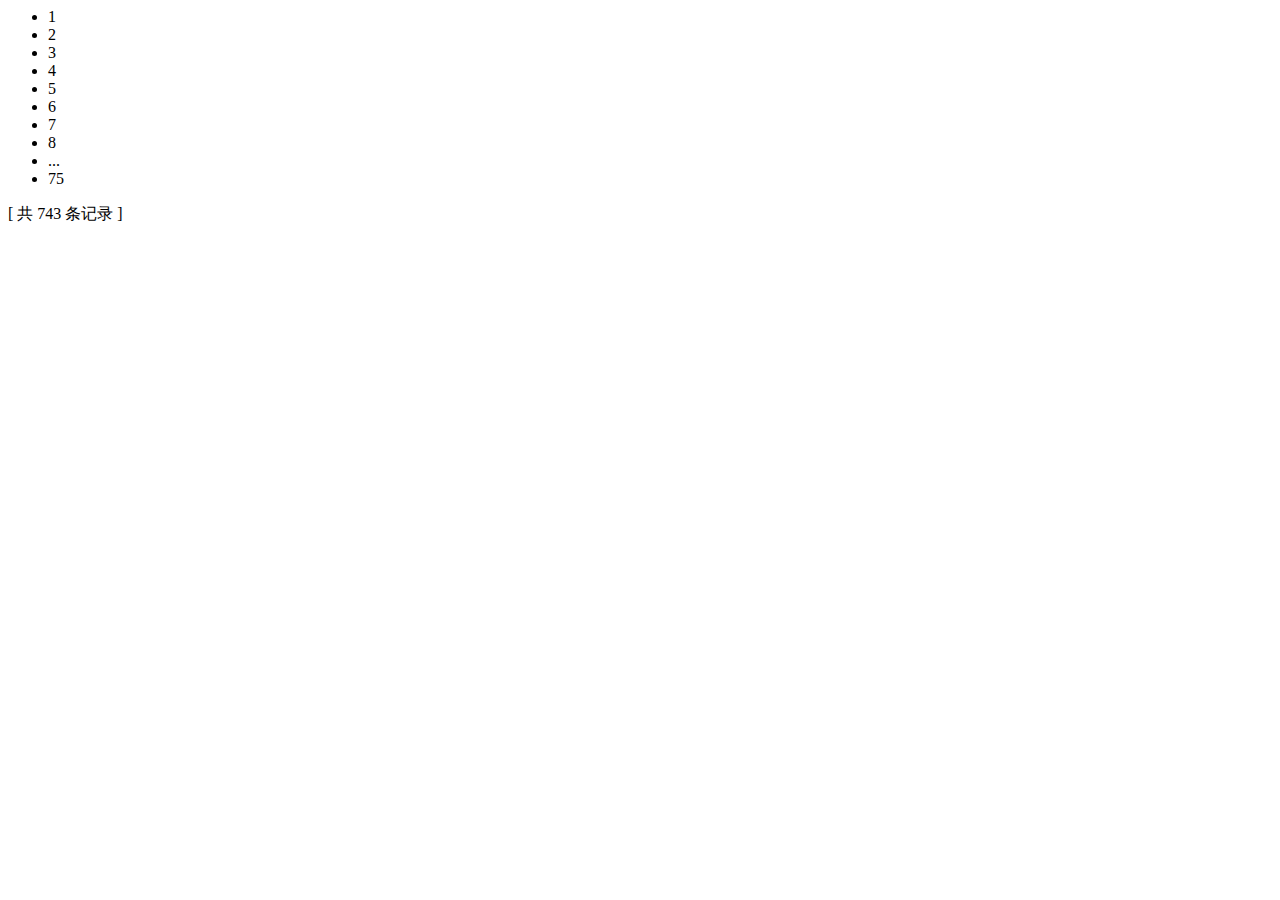
==== page/demo.html @ 6ae2f48b "微信公众号转让" ====
<html>
<head></head>
<body>
<div id="pagination">
    <ul>
        <li class="n">1</li>
        <li class="d">2</li>
        <li class="d">3</li>
        <li class="d">4</li>
        <li class="d">5</li>
        <li class="d">6</li>
        <li class="d">7</li>
        <li class="d">8</li>
        <li class="m">...</li>
        <li class="d">75</li>
    </ul>
    <div>
        [ 共 743 条记录 ]
    </div>
</div>
</body>
</html>
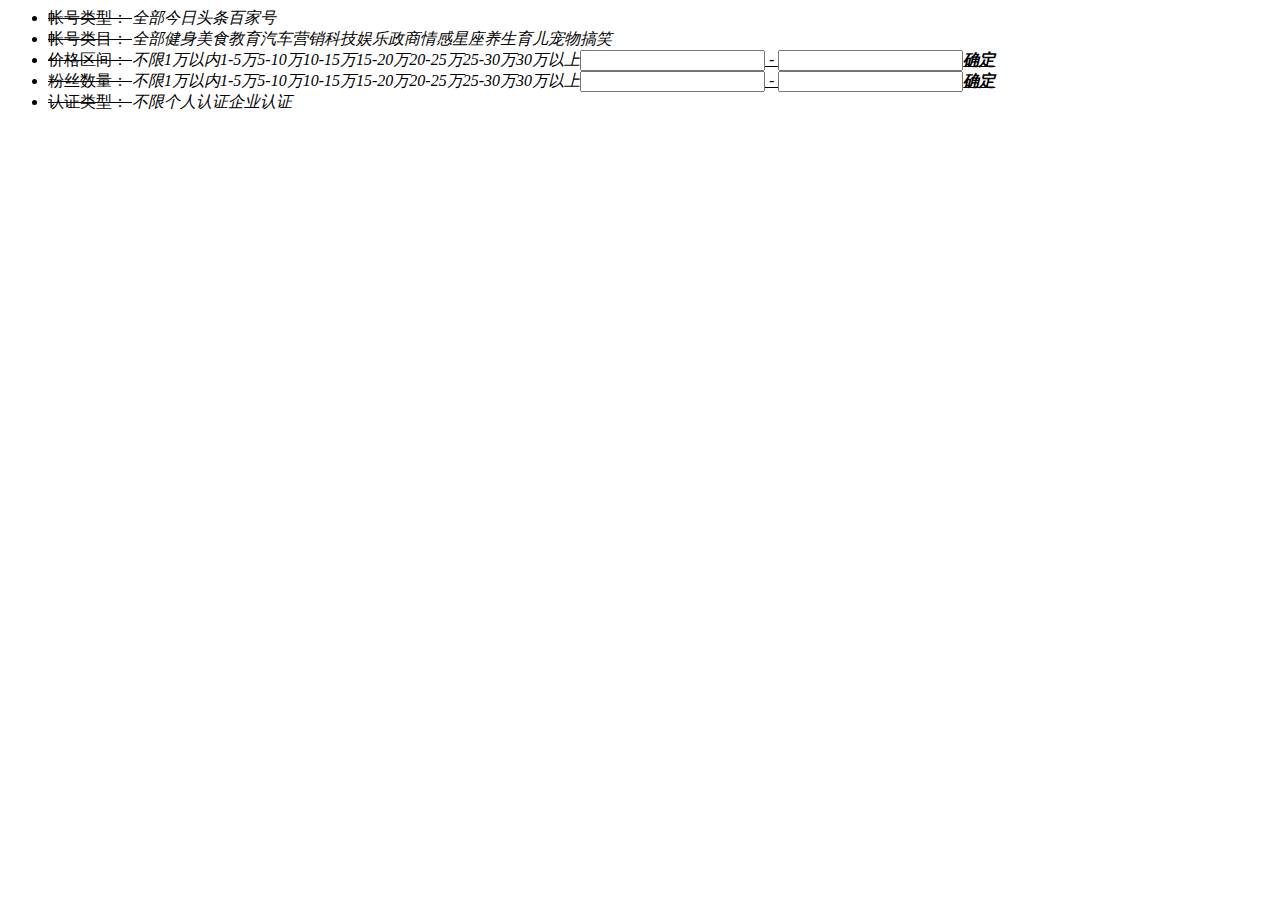
==== commit 77ce486d: "其他帐号转让" ====
--- a/page/demo.html
+++ b/page/demo.html
@@ -1,22 +1,30 @@
 <html>
 <head></head>
 <body>
-<div id="pagination">
+<div id="select_box">
+    <div></div>
     <ul>
-        <li class="n">1</li>
-        <li class="d">2</li>
-        <li class="d">3</li>
-        <li class="d">4</li>
-        <li class="d">5</li>
-        <li class="d">6</li>
-        <li class="d">7</li>
-        <li class="d">8</li>
-        <li class="m">...</li>
-        <li class="d">75</li>
+        <li>
+            <s>
+                帐号类型：
+            </s><em><a class="link u">全部</a><a class="link">今日头条</a><a class="link">百家号</a></em></li>
+        <li>
+            <s>
+                帐号类目：
+            </s><em><a id="la_" class="link u">全部</a><a id="la_78" class="link">健身</a><a id="la_62" class="link">美食</a><a id="la_44" class="link">教育</a><a id="la_51" class="link">汽车</a><a id="la_59" class="link">营销</a><a id="la_6" class="link">科技</a><a id="la_5" class="link">娱乐</a><a id="la_53" class="link">政商</a><a id="la_13" class="link">情感</a><a id="la_50" class="link">星座</a><a id="la_47" class="link">养生</a><a id="la_12" class="link">育儿</a><a id="la_11" class="link">宠物</a><a id="la_4" class="link">搞笑</a></em></li>
+        <li>
+            <s>
+                价格区间：
+            </s><em><a class="link u">不限</a><a class="link">1万以内</a><a class="link">1-5万</a><a class="link">5-10万</a><a class="link">10-15万</a><a class="link">15-20万</a><a class="link">20-25万</a><a class="link">25-30万</a><a class="link">30万以上</a><u><input type="text" value="" maxlength="8" /> - <input type="text" value="" maxlength="8" /><b>确定</b></u></em></li>
+        <li>
+            <s>
+                粉丝数量：
+            </s><em><a class="link u">不限</a><a class="link">1万以内</a><a class="link">1-5万</a><a class="link">5-10万</a><a class="link">10-15万</a><a class="link">15-20万</a><a class="link">20-25万</a><a class="link">25-30万</a><a class="link">30万以上</a><u><input type="text" value="" maxlength="8" /> - <input type="text" value="" maxlength="8" /><b>确定</b></u></em></li>
+        <li>
+            <s>
+                认证类型：
+            </s><em><a class="link u">不限</a><a class="link">个人认证</a><a class="link">企业认证</a></em></li>
     </ul>
-    <div>
-        [ 共 743 条记录 ]
-    </div>
 </div>
 </body>
 </html>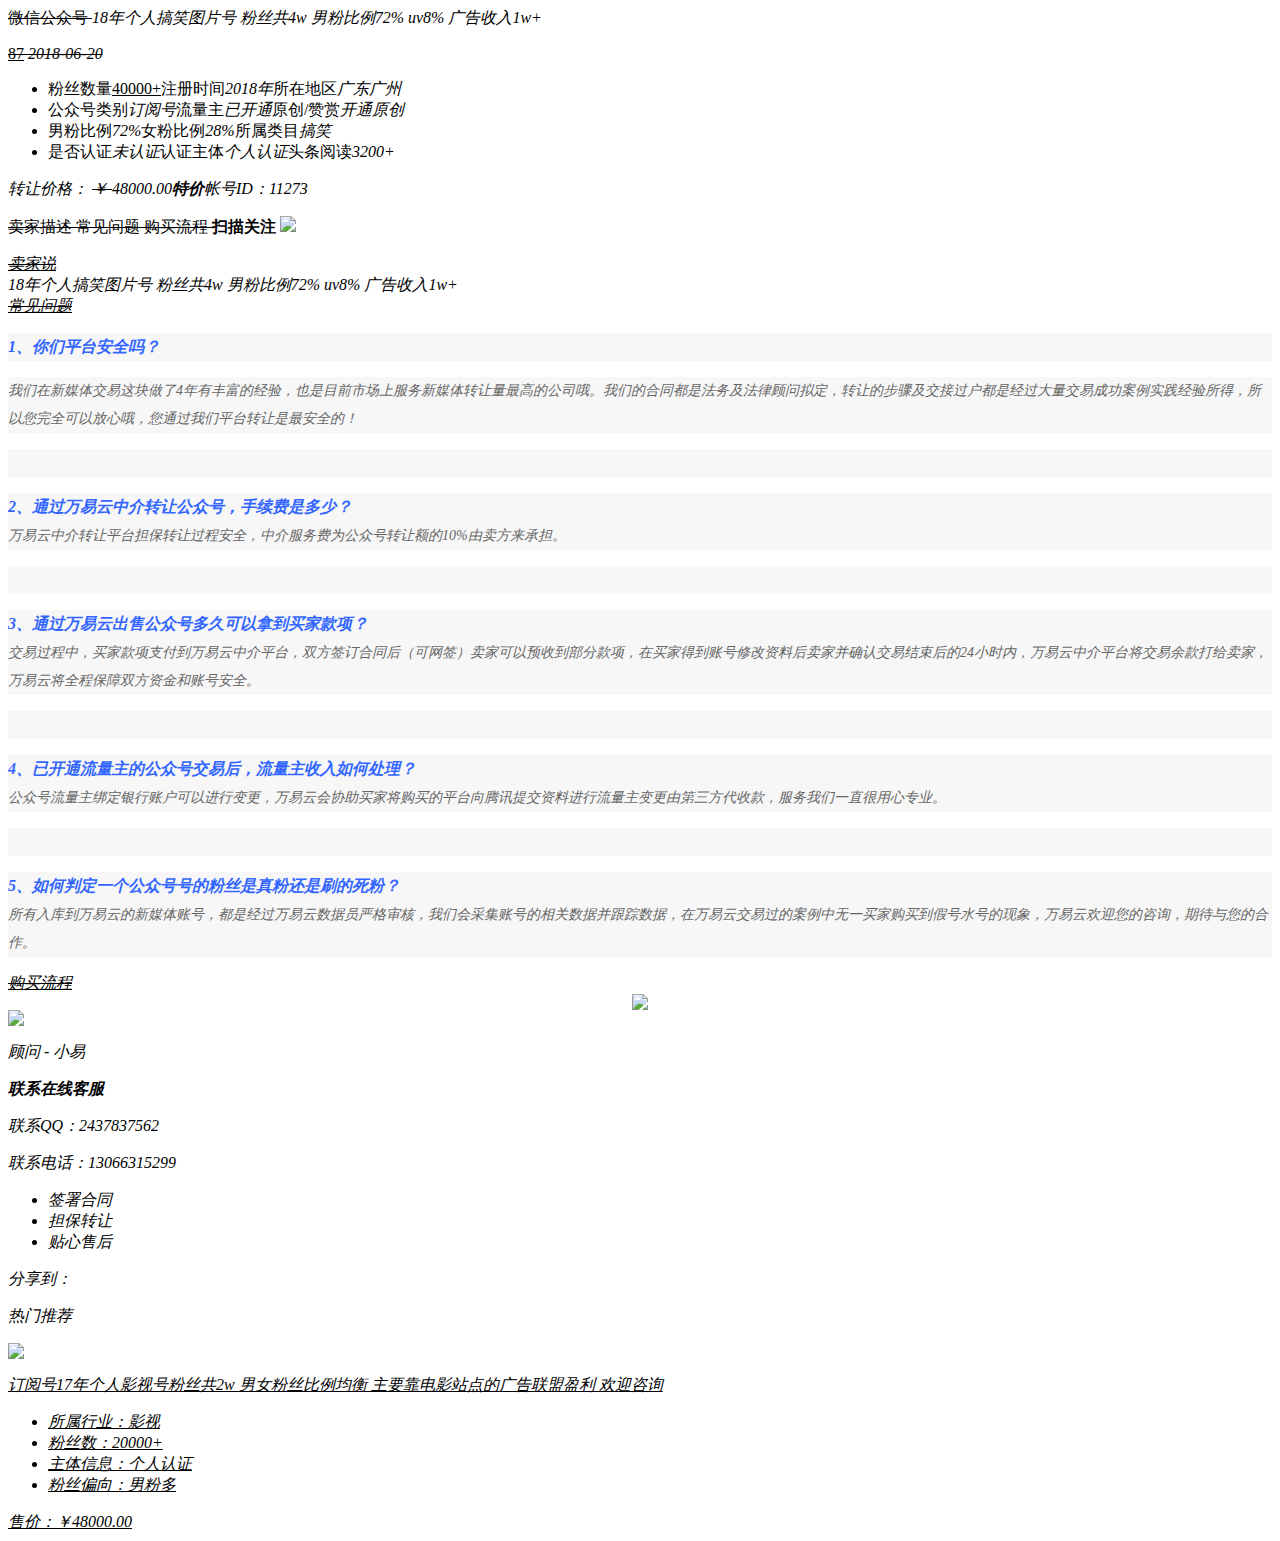
==== commit 1ccb674f: "内页" ====
--- a/page/demo.html
+++ b/page/demo.html
@@ -1,30 +1,105 @@
 <html>
 <head></head>
 <body>
-<div id="select_box">
-    <div></div>
-    <ul>
-        <li>
+<div id="detail">
+    <div>
+        <p>
+            <s class="t0">
+                微信公众号
+            </s><em>18年个人搞笑图片号 粉丝共4w 男粉比例72% uv8% 广告收入1w+</em></p>
+        <s>
+            <u>87</u>
+            <i>2018-06-20</i>
+        </s>
+        <ul>
+            <li><a>粉丝数量</a><u>40000+</u><a>注册时间</a><i>2018年</i><a>所在地区</a><i>广东广州</i></li>
+            <li><a>公众号类别</a><i>订阅号</i><a>流量主</a><i>已开通</i><a>原创/赞赏</a><i>开通原创</i></li>
+            <li><a>男粉比例</a><i>72%</i><a>女粉比例</a><i>28%</i><a>所属类目</a><i>搞笑</i></li>
+            <li><a>是否认证</a><i>未认证</i><a>认证主体</a><i>个人认证</i><a>头条阅读</a><i>3200+</i></li>
+        </ul>
+        <i><a>转让价格：</a>
             <s>
-                帐号类型：
-            </s><em><a class="link u">全部</a><a class="link">今日头条</a><a class="link">百家号</a></em></li>
-        <li>
-            <s>
-                帐号类目：
-            </s><em><a id="la_" class="link u">全部</a><a id="la_78" class="link">健身</a><a id="la_62" class="link">美食</a><a id="la_44" class="link">教育</a><a id="la_51" class="link">汽车</a><a id="la_59" class="link">营销</a><a id="la_6" class="link">科技</a><a id="la_5" class="link">娱乐</a><a id="la_53" class="link">政商</a><a id="la_13" class="link">情感</a><a id="la_50" class="link">星座</a><a id="la_47" class="link">养生</a><a id="la_12" class="link">育儿</a><a id="la_11" class="link">宠物</a><a id="la_4" class="link">搞笑</a></em></li>
-        <li>
-            <s>
-                价格区间：
-            </s><em><a class="link u">不限</a><a class="link">1万以内</a><a class="link">1-5万</a><a class="link">5-10万</a><a class="link">10-15万</a><a class="link">15-20万</a><a class="link">20-25万</a><a class="link">25-30万</a><a class="link">30万以上</a><u><input type="text" value="" maxlength="8" /> - <input type="text" value="" maxlength="8" /><b>确定</b></u></em></li>
-        <li>
-            <s>
-                粉丝数量：
-            </s><em><a class="link u">不限</a><a class="link">1万以内</a><a class="link">1-5万</a><a class="link">5-10万</a><a class="link">10-15万</a><a class="link">15-20万</a><a class="link">20-25万</a><a class="link">25-30万</a><a class="link">30万以上</a><u><input type="text" value="" maxlength="8" /> - <input type="text" value="" maxlength="8" /><b>确定</b></u></em></li>
-        <li>
-            <s>
-                认证类型：
-            </s><em><a class="link u">不限</a><a class="link">个人认证</a><a class="link">企业认证</a></em></li>
-    </ul>
+                ￥
+            </s><i>48000.00</i><b>特价</b><em>帐号ID：11273</em></i>
+        <div>
+            <p>
+                <s class="u">
+                    卖家描述
+                </s>
+                <s>
+                    常见问题
+                </s>
+                <s>
+                    购买流程
+                </s><b>扫描关注
+                <s>
+                    <img src="/images/j3bujb55.jpg" />
+                </s></b></p>
+            <em class="u"><u>
+                <s>
+                    卖家说
+                </s></u>
+                <div>
+                    18年个人搞笑图片号 粉丝共4w 男粉比例72% uv8% 广告收入1w+
+                </div></em>
+            <em><u>
+                <s>
+                    常见问题
+                </s></u>
+                <div>
+                    <p style="line-height: 1.75em; background-color: rgb(247, 247, 247); font-size: 16px; font-family: 微软雅黑;"><strong><span style="font-family: 微软雅黑, &quot;Microsoft YaHei&quot;; color: rgb(51, 102, 255);">1、你们平台安全吗？</span></strong></p>
+                    <p style="color: rgb(102, 102, 102); font-family: 微软雅黑; font-size: 16px; background-color: rgb(247, 247, 247); line-height: 1.75em;"><span style="font-family: 微软雅黑, &quot;Microsoft YaHei&quot;; font-size: 14px;">我们在新媒体交易这块做了4年有丰富的经验，也是目前市场上服务新媒体转让量最高的公司哦。我们的合同都是法务及法律顾问拟定，</span><span style="font-family: 微软雅黑, &quot;Microsoft YaHei&quot;; font-size: 14px;">转让</span><span style="font-family: 微软雅黑, &quot;Microsoft YaHei&quot;; font-size: 14px;">的步骤及交接过户都是经过</span><span style="font-family: 微软雅黑, &quot;Microsoft YaHei&quot;; font-size: 14px;">大量交易</span><span style="font-family: 微软雅黑, &quot;Microsoft YaHei&quot;; font-size: 14px;">成功案例</span><span style="font-family: 微软雅黑, &quot;Microsoft YaHei&quot;; font-size: 14px;">实践经验所得，所以您完全可以放心哦，</span><span style="font-family: 微软雅黑, &quot;Microsoft YaHei&quot;; font-size: 14px;">您通过我们平台</span><span style="font-family: 微软雅黑, &quot;Microsoft YaHei&quot;; font-size: 14px;">转让</span><span style="font-family: 微软雅黑, &quot;Microsoft YaHei&quot;; font-size: 14px;">是最安全的！</span></p>
+                    <p style="color: rgb(102, 102, 102); font-family: 微软雅黑; font-size: 16px; background-color: rgb(247, 247, 247); line-height: 1.75em;"><span style="font-family: 微软雅黑, &quot;Microsoft YaHei&quot;; font-size: 14px;"></span>&nbsp;</p>
+                    <p style="font-family: 微软雅黑; font-size: 16px; background-color: rgb(247, 247, 247); line-height: 1.75em;"><strong><span style="font-family: 微软雅黑, &quot;Microsoft YaHei&quot;; color: rgb(51, 102, 255);">2、通过万易云中介转让公众号，手续费是多少？</span></strong><span style="color: rgb(102, 102, 102); font-family: 微软雅黑, &quot;Microsoft YaHei&quot;; font-size: 14px;"><br />万易云中介</span><span style="color: rgb(102, 102, 102); font-family: 微软雅黑, &quot;Microsoft YaHei&quot;; font-size: 14px;">转让</span><span style="color: rgb(102, 102, 102); font-family: 微软雅黑, &quot;Microsoft YaHei&quot;; font-size: 14px;">平台担保</span><span style="color: rgb(102, 102, 102); font-family: 微软雅黑, &quot;Microsoft YaHei&quot;; font-size: 14px;">转让</span><span style="color: rgb(102, 102, 102); font-family: 微软雅黑, &quot;Microsoft YaHei&quot;; font-size: 14px;">过程安全，中介服务费为公众号</span><span style="color: rgb(102, 102, 102); font-family: 微软雅黑, &quot;Microsoft YaHei&quot;; font-size: 14px;">转让</span><span style="color: rgb(102, 102, 102); font-family: 微软雅黑, &quot;Microsoft YaHei&quot;; font-size: 14px;">额的10%由卖方来承担。</span></p>
+                    <p style="color: rgb(102, 102, 102); font-family: 微软雅黑; font-size: 16px; background-color: rgb(247, 247, 247); line-height: 1.75em;"><span style="font-family: 微软雅黑, &quot;Microsoft YaHei&quot;; font-size: 14px;"></span>&nbsp;</p>
+                    <p style="font-family: 微软雅黑; font-size: 16px; background-color: rgb(247, 247, 247); line-height: 1.75em;"><strong><span style="font-family: 微软雅黑, &quot;Microsoft YaHei&quot;; color: rgb(51, 102, 255);">3、通过万易云出售公众号多久可以拿到买家款项？</span></strong><span style="color: rgb(102, 102, 102); font-family: 微软雅黑, &quot;Microsoft YaHei&quot;; font-size: 14px;"><br />交易过程中，买家款项支付到万易云中介平台，双方签订合同后（可网签）卖家可以预收到部分款项，在买家得到账号修改资料后卖家并确认交易结束后的24小时内，万易云中介平台将交易余款打给卖家，万易云将全程保障双方资金和账号安全。</span></p>
+                    <p style="color: rgb(102, 102, 102); font-family: 微软雅黑; font-size: 16px; background-color: rgb(247, 247, 247); line-height: 1.75em;"><span style="font-family: 微软雅黑, &quot;Microsoft YaHei&quot;; font-size: 14px;"></span>&nbsp;</p>
+                    <p style="font-family: 微软雅黑; font-size: 16px; background-color: rgb(247, 247, 247); line-height: 1.75em;"><strong><span style="font-family: 微软雅黑, &quot;Microsoft YaHei&quot;; color: rgb(51, 102, 255);">4、已开通流量主的公众号交易后，流量主收入如何处理？</span></strong><strong style="color: rgb(255, 0, 0);"><span style="font-family: 微软雅黑, &quot;Microsoft YaHei&quot;;"></span></strong><span style="color: rgb(102, 102, 102); font-family: 微软雅黑, &quot;Microsoft YaHei&quot;; font-size: 14px;"><br />公众号流量主绑定银行账户可以进行变更，万易云会协助买家将购买的平台向腾讯提交资料进行流量主变更由第三方代收款，服务我们一直很用心专业。</span></p>
+                    <p style="color: rgb(102, 102, 102); font-family: 微软雅黑; font-size: 16px; background-color: rgb(247, 247, 247); line-height: 1.75em;"><span style="font-family: 微软雅黑, &quot;Microsoft YaHei&quot;; font-size: 14px;"></span>&nbsp;</p>
+                    <p style="font-family: 微软雅黑; font-size: 16px; background-color: rgb(247, 247, 247); line-height: 1.75em;"><strong><span style="font-family: 微软雅黑, &quot;Microsoft YaHei&quot;; color: rgb(51, 102, 255);">5、如何判定一个公众号号的粉丝是真粉还是刷的死粉</span><span style="font-family: 微软雅黑, &quot;Microsoft YaHei&quot;; color: rgb(51, 102, 255);">？</span></strong><span style="color: rgb(102, 102, 102); font-family: 微软雅黑, &quot;Microsoft YaHei&quot;; font-size: 14px;"><br />所有入库到万易云的新媒体账号，都是经过万易云数据员严格审核，我们会采集账号的相关数据并跟踪数据，在万易云交易过的案例中无一买家购买到假号水号的现象，万易云欢迎您的咨询，期待与您的合作。</span></p>
+                </div></em>
+            <em><u>
+                <s>
+                    购买流程
+                </s></u>
+                <div>
+                    <div style="text-align: center;">
+                        <img src="/images/j3m4m1e6.jpg" />
+                    </div>
+                </div></em>
+        </div>
+    </div>
+    <em>
+        <div>
+            <s class="">
+                <img class="" data-original="/images/j3km2zf5.jpg" src="/images/j3km2zf5.jpg" style="display: inline;" />
+            </s>
+            <p>顾问 - 小易</p>
+            <b>联系在线客服</b>
+            <div>
+                <p>联系QQ：2437837562</p>
+                <p>联系电话：13066315299</p>
+            </div>
+            <ul>
+                <li>签署合同</li>
+                <li>担保转让</li>
+                <li>贴心售后</li>
+            </ul>
+            <em><p>分享到：</p>
+                <s></s>
+                <s></s>
+                <s></s>
+                <s></s></em>
+        </div><p>热门推荐</p><u><em id="hot_11272" class="link">
+        <s class="">
+            <img class="" data-original="/images/j3l06ixh.png" src="/images/j3l06ixh.png" style="display: inline;" />
+        </s><p><span>订阅号</span>17年个人影视号粉丝共2w 男女粉丝比例均衡 主要靠电影站点的广告联盟盈利 欢迎咨询</p>
+        <ul>
+            <li>所属行业：影视</li>
+            <li>粉丝数：<a>20000+</a></li>
+            <li>主体信息：个人认证</li>
+            <li>粉丝偏向：男粉多</li>
+        </ul><i><span>售价：</span><a>￥48000.00</a></i></em></u></em>
 </div>
 </body>
 </html>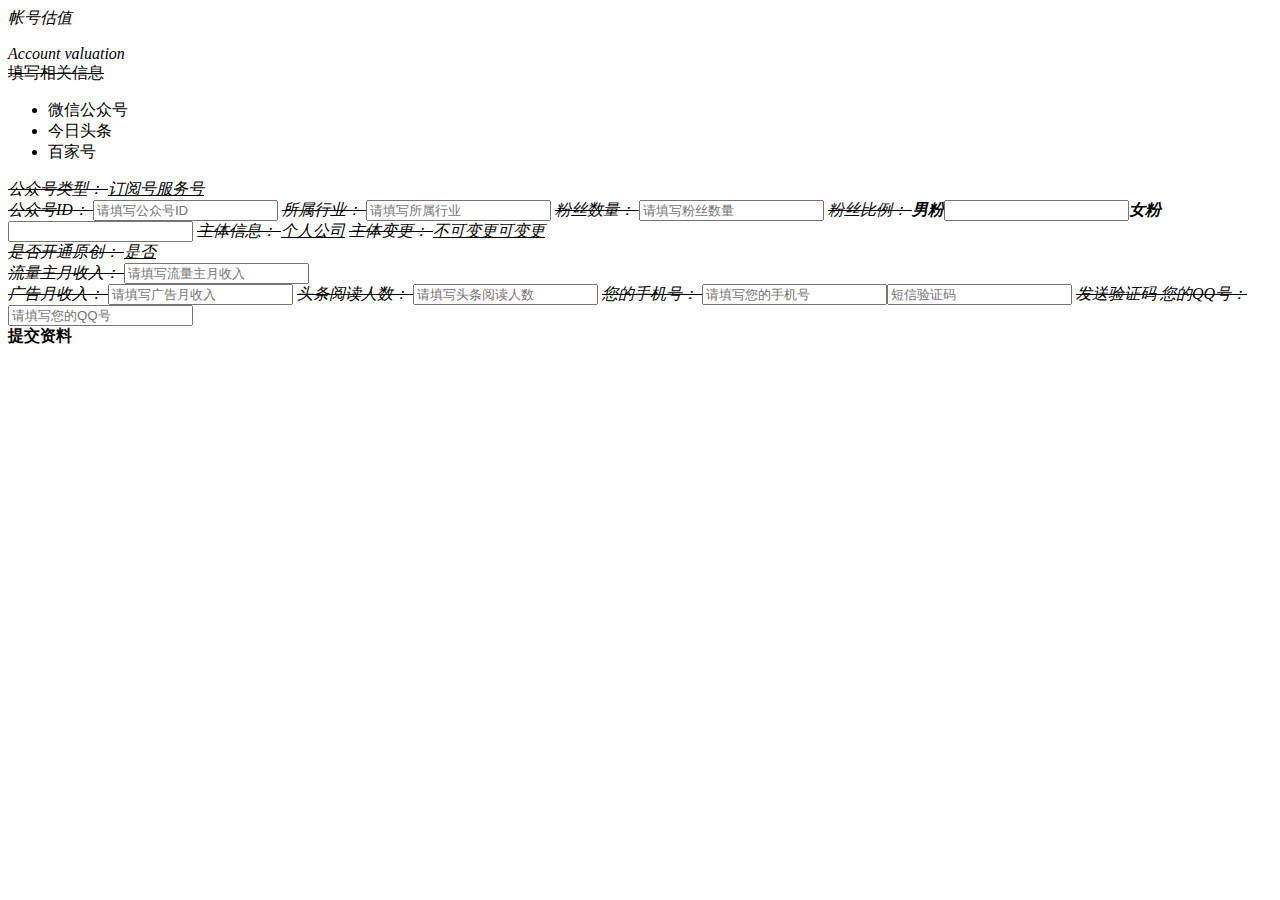
==== commit 5f3bfd9e: "帐号估值" ====
--- a/page/demo.html
+++ b/page/demo.html
@@ -1,105 +1,82 @@
 <html>
 <head></head>
 <body>
-<div id="detail">
+<div id="valuation">
     <div>
-        <p>
-            <s class="t0">
-                微信公众号
-            </s><em>18年个人搞笑图片号 粉丝共4w 男粉比例72% uv8% 广告收入1w+</em></p>
-        <s>
-            <u>87</u>
-            <i>2018-06-20</i>
-        </s>
-        <ul>
-            <li><a>粉丝数量</a><u>40000+</u><a>注册时间</a><i>2018年</i><a>所在地区</a><i>广东广州</i></li>
-            <li><a>公众号类别</a><i>订阅号</i><a>流量主</a><i>已开通</i><a>原创/赞赏</a><i>开通原创</i></li>
-            <li><a>男粉比例</a><i>72%</i><a>女粉比例</a><i>28%</i><a>所属类目</a><i>搞笑</i></li>
-            <li><a>是否认证</a><i>未认证</i><a>认证主体</a><i>个人认证</i><a>头条阅读</a><i>3200+</i></li>
-        </ul>
-        <i><a>转让价格：</a>
-            <s>
-                ￥
-            </s><i>48000.00</i><b>特价</b><em>帐号ID：11273</em></i>
         <div>
-            <p>
-                <s class="u">
-                    卖家描述
+            <em>
+                <s></s><p>帐号估值</p><i>Account valuation</i></em>
+            <div>
+                <s>
+                    填写相关信息
                 </s>
-                <s>
-                    常见问题
-                </s>
-                <s>
-                    购买流程
-                </s><b>扫描关注
-                <s>
-                    <img src="/images/j3bujb55.jpg" />
-                </s></b></p>
-            <em class="u"><u>
-                <s>
-                    卖家说
-                </s></u>
+                <ul>
+                    <li class="u">微信公众号</li>
+                    <li style="display:none">微博</li>
+                    <li class="">今日头条</li>
+                    <li class="">百家号</li>
+                </ul>
                 <div>
-                    18年个人搞笑图片号 粉丝共4w 男粉比例72% uv8% 广告收入1w+
-                </div></em>
-            <em><u>
-                <s>
-                    常见问题
-                </s></u>
-                <div>
-                    <p style="line-height: 1.75em; background-color: rgb(247, 247, 247); font-size: 16px; font-family: 微软雅黑;"><strong><span style="font-family: 微软雅黑, &quot;Microsoft YaHei&quot;; color: rgb(51, 102, 255);">1、你们平台安全吗？</span></strong></p>
-                    <p style="color: rgb(102, 102, 102); font-family: 微软雅黑; font-size: 16px; background-color: rgb(247, 247, 247); line-height: 1.75em;"><span style="font-family: 微软雅黑, &quot;Microsoft YaHei&quot;; font-size: 14px;">我们在新媒体交易这块做了4年有丰富的经验，也是目前市场上服务新媒体转让量最高的公司哦。我们的合同都是法务及法律顾问拟定，</span><span style="font-family: 微软雅黑, &quot;Microsoft YaHei&quot;; font-size: 14px;">转让</span><span style="font-family: 微软雅黑, &quot;Microsoft YaHei&quot;; font-size: 14px;">的步骤及交接过户都是经过</span><span style="font-family: 微软雅黑, &quot;Microsoft YaHei&quot;; font-size: 14px;">大量交易</span><span style="font-family: 微软雅黑, &quot;Microsoft YaHei&quot;; font-size: 14px;">成功案例</span><span style="font-family: 微软雅黑, &quot;Microsoft YaHei&quot;; font-size: 14px;">实践经验所得，所以您完全可以放心哦，</span><span style="font-family: 微软雅黑, &quot;Microsoft YaHei&quot;; font-size: 14px;">您通过我们平台</span><span style="font-family: 微软雅黑, &quot;Microsoft YaHei&quot;; font-size: 14px;">转让</span><span style="font-family: 微软雅黑, &quot;Microsoft YaHei&quot;; font-size: 14px;">是最安全的！</span></p>
-                    <p style="color: rgb(102, 102, 102); font-family: 微软雅黑; font-size: 16px; background-color: rgb(247, 247, 247); line-height: 1.75em;"><span style="font-family: 微软雅黑, &quot;Microsoft YaHei&quot;; font-size: 14px;"></span>&nbsp;</p>
-                    <p style="font-family: 微软雅黑; font-size: 16px; background-color: rgb(247, 247, 247); line-height: 1.75em;"><strong><span style="font-family: 微软雅黑, &quot;Microsoft YaHei&quot;; color: rgb(51, 102, 255);">2、通过万易云中介转让公众号，手续费是多少？</span></strong><span style="color: rgb(102, 102, 102); font-family: 微软雅黑, &quot;Microsoft YaHei&quot;; font-size: 14px;"><br />万易云中介</span><span style="color: rgb(102, 102, 102); font-family: 微软雅黑, &quot;Microsoft YaHei&quot;; font-size: 14px;">转让</span><span style="color: rgb(102, 102, 102); font-family: 微软雅黑, &quot;Microsoft YaHei&quot;; font-size: 14px;">平台担保</span><span style="color: rgb(102, 102, 102); font-family: 微软雅黑, &quot;Microsoft YaHei&quot;; font-size: 14px;">转让</span><span style="color: rgb(102, 102, 102); font-family: 微软雅黑, &quot;Microsoft YaHei&quot;; font-size: 14px;">过程安全，中介服务费为公众号</span><span style="color: rgb(102, 102, 102); font-family: 微软雅黑, &quot;Microsoft YaHei&quot;; font-size: 14px;">转让</span><span style="color: rgb(102, 102, 102); font-family: 微软雅黑, &quot;Microsoft YaHei&quot;; font-size: 14px;">额的10%由卖方来承担。</span></p>
-                    <p style="color: rgb(102, 102, 102); font-family: 微软雅黑; font-size: 16px; background-color: rgb(247, 247, 247); line-height: 1.75em;"><span style="font-family: 微软雅黑, &quot;Microsoft YaHei&quot;; font-size: 14px;"></span>&nbsp;</p>
-                    <p style="font-family: 微软雅黑; font-size: 16px; background-color: rgb(247, 247, 247); line-height: 1.75em;"><strong><span style="font-family: 微软雅黑, &quot;Microsoft YaHei&quot;; color: rgb(51, 102, 255);">3、通过万易云出售公众号多久可以拿到买家款项？</span></strong><span style="color: rgb(102, 102, 102); font-family: 微软雅黑, &quot;Microsoft YaHei&quot;; font-size: 14px;"><br />交易过程中，买家款项支付到万易云中介平台，双方签订合同后（可网签）卖家可以预收到部分款项，在买家得到账号修改资料后卖家并确认交易结束后的24小时内，万易云中介平台将交易余款打给卖家，万易云将全程保障双方资金和账号安全。</span></p>
-                    <p style="color: rgb(102, 102, 102); font-family: 微软雅黑; font-size: 16px; background-color: rgb(247, 247, 247); line-height: 1.75em;"><span style="font-family: 微软雅黑, &quot;Microsoft YaHei&quot;; font-size: 14px;"></span>&nbsp;</p>
-                    <p style="font-family: 微软雅黑; font-size: 16px; background-color: rgb(247, 247, 247); line-height: 1.75em;"><strong><span style="font-family: 微软雅黑, &quot;Microsoft YaHei&quot;; color: rgb(51, 102, 255);">4、已开通流量主的公众号交易后，流量主收入如何处理？</span></strong><strong style="color: rgb(255, 0, 0);"><span style="font-family: 微软雅黑, &quot;Microsoft YaHei&quot;;"></span></strong><span style="color: rgb(102, 102, 102); font-family: 微软雅黑, &quot;Microsoft YaHei&quot;; font-size: 14px;"><br />公众号流量主绑定银行账户可以进行变更，万易云会协助买家将购买的平台向腾讯提交资料进行流量主变更由第三方代收款，服务我们一直很用心专业。</span></p>
-                    <p style="color: rgb(102, 102, 102); font-family: 微软雅黑; font-size: 16px; background-color: rgb(247, 247, 247); line-height: 1.75em;"><span style="font-family: 微软雅黑, &quot;Microsoft YaHei&quot;; font-size: 14px;"></span>&nbsp;</p>
-                    <p style="font-family: 微软雅黑; font-size: 16px; background-color: rgb(247, 247, 247); line-height: 1.75em;"><strong><span style="font-family: 微软雅黑, &quot;Microsoft YaHei&quot;; color: rgb(51, 102, 255);">5、如何判定一个公众号号的粉丝是真粉还是刷的死粉</span><span style="font-family: 微软雅黑, &quot;Microsoft YaHei&quot;; color: rgb(51, 102, 255);">？</span></strong><span style="color: rgb(102, 102, 102); font-family: 微软雅黑, &quot;Microsoft YaHei&quot;; font-size: 14px;"><br />所有入库到万易云的新媒体账号，都是经过万易云数据员严格审核，我们会采集账号的相关数据并跟踪数据，在万易云交易过的案例中无一买家购买到假号水号的现象，万易云欢迎您的咨询，期待与您的合作。</span></p>
-                </div></em>
-            <em><u>
-                <s>
-                    购买流程
-                </s></u>
-                <div>
-                    <div style="text-align: center;">
-                        <img src="/images/j3m4m1e6.jpg" />
-                    </div>
-                </div></em>
+                    <em style="display: block;">
+                        <s>
+                            公众号类型：
+                        </s><i><u class="u">订阅号</u><u>服务号</u></i></em>
+                    <em>
+                        <s>
+                            公众号ID：
+                        </s><i><input placeholder="请填写公众号ID" maxlength="30" /></i></em>
+                    <em>
+                        <s>
+                            所属行业：
+                        </s><i><input placeholder="请填写所属行业" maxlength="30" /></i></em>
+                    <em>
+                        <s>
+                            粉丝数量：
+                        </s><i><input placeholder="请填写粉丝数量" maxlength="30" /></i></em>
+                    <em>
+                        <s>
+                            粉丝比例：
+                        </s><i><b>男粉<input maxlength="4" /></b><b>女粉<input maxlength="4" /></b></i></em>
+                    <em>
+                        <s>
+                            主体信息：
+                        </s><i><u class="u">个人</u><u>公司</u></i></em>
+                    <em>
+                        <s>
+                            主体变更：
+                        </s><i><u class="u">不可变更</u><u>可变更</u></i></em>
+                    <em style="display: block;">
+                        <s>
+                            是否开通原创：
+                        </s><i><u class="u">是</u><u>否</u></i></em>
+                    <em style="display: block;">
+                        <s>
+                            流量主月收入：
+                        </s><i><input placeholder="请填写流量主月收入" maxlength="30" /></i></em>
+                    <em>
+                        <s>
+                            广告月收入：
+                        </s><i><input placeholder="请填写广告月收入" maxlength="30" /></i></em>
+                    <em>
+                        <s>
+                            头条阅读人数：
+                        </s><i><input placeholder="请填写头条阅读人数" maxlength="30" /></i></em>
+                    <em>
+                        <s>
+                            您的手机号：
+                        </s><i><input placeholder="请填写您的手机号" class="mb" maxlength="12" /><input placeholder="短信验证码" class="co" maxlength="8" />
+                        <s class="u">
+                            发送验证码
+                        </s></i></em>
+                    <em>
+                        <s>
+                            您的QQ号：
+                        </s><i><input placeholder="请填写您的QQ号" maxlength="30" /></i></em>
+                </div>
+                <b>提交资料</b>
+            </div>
         </div>
     </div>
-    <em>
-        <div>
-            <s class="">
-                <img class="" data-original="/images/j3km2zf5.jpg" src="/images/j3km2zf5.jpg" style="display: inline;" />
-            </s>
-            <p>顾问 - 小易</p>
-            <b>联系在线客服</b>
-            <div>
-                <p>联系QQ：2437837562</p>
-                <p>联系电话：13066315299</p>
-            </div>
-            <ul>
-                <li>签署合同</li>
-                <li>担保转让</li>
-                <li>贴心售后</li>
-            </ul>
-            <em><p>分享到：</p>
-                <s></s>
-                <s></s>
-                <s></s>
-                <s></s></em>
-        </div><p>热门推荐</p><u><em id="hot_11272" class="link">
-        <s class="">
-            <img class="" data-original="/images/j3l06ixh.png" src="/images/j3l06ixh.png" style="display: inline;" />
-        </s><p><span>订阅号</span>17年个人影视号粉丝共2w 男女粉丝比例均衡 主要靠电影站点的广告联盟盈利 欢迎咨询</p>
-        <ul>
-            <li>所属行业：影视</li>
-            <li>粉丝数：<a>20000+</a></li>
-            <li>主体信息：个人认证</li>
-            <li>粉丝偏向：男粉多</li>
-        </ul><i><span>售价：</span><a>￥48000.00</a></i></em></u></em>
 </div>
 </body>
 </html>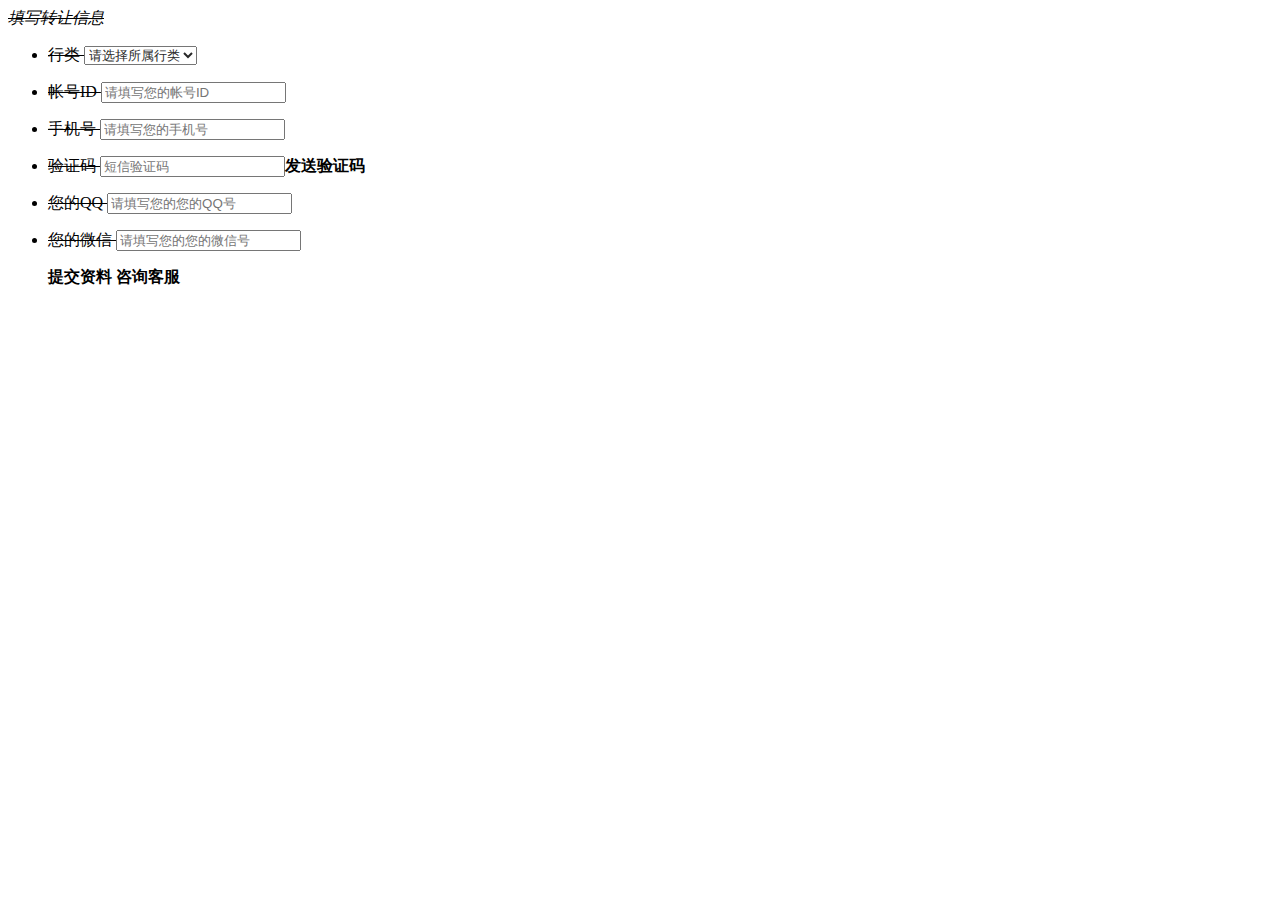
==== commit 6ca421be: "我要转让" ====
--- a/page/demo.html
+++ b/page/demo.html
@@ -1,80 +1,41 @@
 <html>
 <head></head>
 <body>
-<div id="valuation">
+<div id="sell">
     <div>
         <div>
             <em>
-                <s></s><p>帐号估值</p><i>Account valuation</i></em>
-            <div>
                 <s>
-                    填写相关信息
-                </s>
-                <ul>
-                    <li class="u">微信公众号</li>
-                    <li style="display:none">微博</li>
-                    <li class="">今日头条</li>
-                    <li class="">百家号</li>
-                </ul>
-                <div>
-                    <em style="display: block;">
-                        <s>
-                            公众号类型：
-                        </s><i><u class="u">订阅号</u><u>服务号</u></i></em>
-                    <em>
-                        <s>
-                            公众号ID：
-                        </s><i><input placeholder="请填写公众号ID" maxlength="30" /></i></em>
-                    <em>
-                        <s>
-                            所属行业：
-                        </s><i><input placeholder="请填写所属行业" maxlength="30" /></i></em>
-                    <em>
-                        <s>
-                            粉丝数量：
-                        </s><i><input placeholder="请填写粉丝数量" maxlength="30" /></i></em>
-                    <em>
-                        <s>
-                            粉丝比例：
-                        </s><i><b>男粉<input maxlength="4" /></b><b>女粉<input maxlength="4" /></b></i></em>
-                    <em>
-                        <s>
-                            主体信息：
-                        </s><i><u class="u">个人</u><u>公司</u></i></em>
-                    <em>
-                        <s>
-                            主体变更：
-                        </s><i><u class="u">不可变更</u><u>可变更</u></i></em>
-                    <em style="display: block;">
-                        <s>
-                            是否开通原创：
-                        </s><i><u class="u">是</u><u>否</u></i></em>
-                    <em style="display: block;">
-                        <s>
-                            流量主月收入：
-                        </s><i><input placeholder="请填写流量主月收入" maxlength="30" /></i></em>
-                    <em>
-                        <s>
-                            广告月收入：
-                        </s><i><input placeholder="请填写广告月收入" maxlength="30" /></i></em>
-                    <em>
-                        <s>
-                            头条阅读人数：
-                        </s><i><input placeholder="请填写头条阅读人数" maxlength="30" /></i></em>
-                    <em>
-                        <s>
-                            您的手机号：
-                        </s><i><input placeholder="请填写您的手机号" class="mb" maxlength="12" /><input placeholder="短信验证码" class="co" maxlength="8" />
-                        <s class="u">
-                            发送验证码
-                        </s></i></em>
-                    <em>
-                        <s>
-                            您的QQ号：
-                        </s><i><input placeholder="请填写您的QQ号" maxlength="30" /></i></em>
-                </div>
+                    填写转让信息
+                </s></em>
+            <ul>
+                <li><p>
+                    <s>
+                        行类
+                    </s><select style="color: rgb(40, 40, 40);"><option value="0">请选择所属行类</option><option value="1">微信公众号</option><option value="3">今日头条号</option><option value="4">百家号</option></select></p></li>
+                <li><p>
+                    <s>
+                        帐号ID
+                    </s><input placeholder="请填写您的帐号ID" maxlength="20" /></p></li>
+                <li><p>
+                    <s>
+                        手机号
+                    </s><input placeholder="请填写您的手机号" maxlength="12" /></p></li>
+                <li><p>
+                    <s>
+                        验证码
+                    </s><input class="u" placeholder="短信验证码" maxlength="8" /><b class="u">发送验证码</b></p></li>
+                <li><p>
+                    <s>
+                        您的QQ
+                    </s><input placeholder="请填写您的您的QQ号" maxlength="20" /></p></li>
+                <li><p>
+                    <s>
+                        您的微信
+                    </s><input placeholder="请填写您的您的微信号" maxlength="20" /></p></li>
                 <b>提交资料</b>
-            </div>
+                <b>咨询客服</b>
+            </ul>
         </div>
     </div>
 </div>
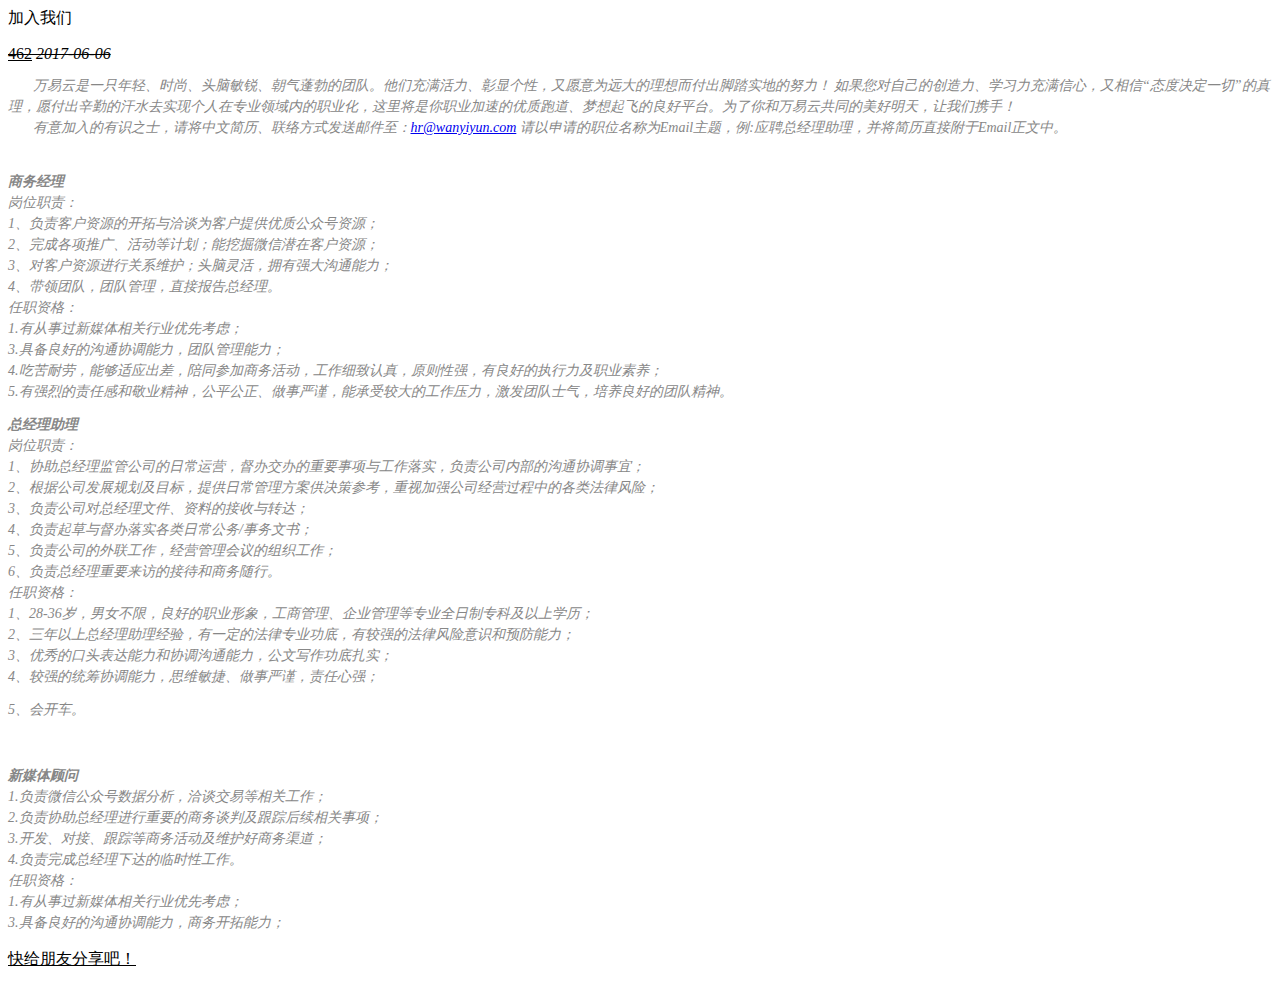
==== commit 20b9c832: "提取客服" ====
--- a/page/demo.html
+++ b/page/demo.html
@@ -1,43 +1,24 @@
 <html>
 <head></head>
 <body>
-<div id="sell">
+<div id="detail">
     <div>
+        <p>加入我们</p>
+        <s>
+            <u>462</u>
+            <i>2017-06-06</i>
+        </s>
+    </div>
+    <em>
         <div>
-            <em>
-                <s>
-                    填写转让信息
-                </s></em>
-            <ul>
-                <li><p>
-                    <s>
-                        行类
-                    </s><select style="color: rgb(40, 40, 40);"><option value="0">请选择所属行类</option><option value="1">微信公众号</option><option value="3">今日头条号</option><option value="4">百家号</option></select></p></li>
-                <li><p>
-                    <s>
-                        帐号ID
-                    </s><input placeholder="请填写您的帐号ID" maxlength="20" /></p></li>
-                <li><p>
-                    <s>
-                        手机号
-                    </s><input placeholder="请填写您的手机号" maxlength="12" /></p></li>
-                <li><p>
-                    <s>
-                        验证码
-                    </s><input class="u" placeholder="短信验证码" maxlength="8" /><b class="u">发送验证码</b></p></li>
-                <li><p>
-                    <s>
-                        您的QQ
-                    </s><input placeholder="请填写您的您的QQ号" maxlength="20" /></p></li>
-                <li><p>
-                    <s>
-                        您的微信
-                    </s><input placeholder="请填写您的您的微信号" maxlength="20" /></p></li>
-                <b>提交资料</b>
-                <b>咨询客服</b>
-            </ul>
-        </div>
-    </div>
+            <p style="color: rgb(135, 135, 135); font-family: 微软雅黑; font-size: 12px; line-height: 1.75em;"><span style="font-family: 微软雅黑, &quot;Microsoft YaHei&quot;; font-size: 14px;">&nbsp; &nbsp; &nbsp; &nbsp;万易云是一只年轻、时尚、头脑敏锐、朝气蓬勃的团队。他们充满活力、彰显个性，又愿意为远大的理想而付出脚踏实地的努力！ 如果您对自己的创造力、学习力充满信心，又相信“态度决定一切”的真理，愿付出辛勤的汗水去实现个人在专业领域内的职业化，这里将是你职业加速的优质跑道、梦想起飞的良好平台。为了你和万易云共同的美好明天，让我们携手！<br />&nbsp;&nbsp;&nbsp;&nbsp;&nbsp;&nbsp; 有意加入的有识之士，请将中文简历、联络方式发送邮件至：</span><a href="mailto:hr@wanyiyun.com" style="text-decoration-line: underline; font-family: 微软雅黑, &quot;Microsoft YaHei&quot;; font-size: 14px;">hr@wanyiyun.com</a><span style="font-family: 微软雅黑, &quot;Microsoft YaHei&quot;; font-size: 14px;">&nbsp;请以申请的职位名称为Email主题，例:应聘总经理助理，并将简历直接附于Email正文中。</span></p>
+            <p style="color: rgb(135, 135, 135); font-family: 微软雅黑; font-size: 12px; line-height: 1.75em;"><span style="font-family: 微软雅黑, &quot;Microsoft YaHei&quot;; font-size: 14px;"><br /><strong>商务经理</strong><br />岗位职责：<br />1、负责客户资源的开拓与洽谈为客户提供优质公众号资源；<br />2、完成各项推广、活动等计划；能挖掘微信潜在客户资源；<br />3、对客户资源进行关系维护；头脑灵活，拥有强大沟通能力；<br />4、带领团队，团队管理，直接报告总经理。<br />任职资格：<br />1.有从事过新媒体相关行业优先考虑；<br />3.具备良好的沟通协调能力，团队管理能力；<br />4.吃苦耐劳，能够适应出差，陪同参加商务活动，工作细致认真，原则性强，有良好的执行力及职业素养；<br />5.有强烈的责任感和敬业精神，公平公正、做事严谨，能承受较大的工作压力，激发团队士气，培养良好的团队精神。</span></p>
+            <p style="color: rgb(135, 135, 135); font-family: 微软雅黑; font-size: 12px; line-height: 1.75em;"><strong><span style="font-family: 微软雅黑, &quot;Microsoft YaHei&quot;; font-size: 14px;">总经理助理</span></strong><span style="font-family: 微软雅黑, &quot;Microsoft YaHei&quot;; font-size: 14px;"><br />岗位职责：<br />1、协助总经理监管公司的日常运营，督办交办的重要事项与工作落实，负责公司内部的沟通协调事宜；<br />2、根据公司发展规划及目标，提供日常管理方案供决策参考，重视加强公司经营过程中的各类法律风险；<br />3、负责公司对总经理文件、资料的接收与转达；<br />4、负责起草与督办落实各类日常公务/事务文书；<br />5、负责公司的外联工作，经营管理会议的组织工作；<br />6、负责总经理重要来访的接待和商务随行。<br />任职资格：<br />1、28-36岁，男女不限，良好的职业形象，工商管理、企业管理等专业全日制专科及以上学历；<br />2、三年以上总经理助理经验，有一定的法律专业功底，有较强的法律风险意识和预防能力；<br />3、优秀的口头表达能力和协调沟通能力，公文写作功底扎实；<br />4、较强的统筹协调能力，思维敏捷、做事严谨，责任心强；</span></p>
+            <p style="color: rgb(135, 135, 135); font-family: 微软雅黑; font-size: 12px; line-height: 1.75em;"><span style="font-family: 微软雅黑, &quot;Microsoft YaHei&quot;; font-size: 14px;">5、会开车。</span></p>
+            <p style="color: rgb(135, 135, 135); font-family: 微软雅黑; font-size: 12px; line-height: 1.75em;"><span style="font-family: 微软雅黑, &quot;Microsoft YaHei&quot;; font-size: 14px;"><br /></span></p>
+            <p style="color: rgb(135, 135, 135); font-family: 微软雅黑; font-size: 12px; line-height: 1.75em;"><strong><span style="font-family: 微软雅黑, &quot;Microsoft YaHei&quot;; font-size: 14px;">新媒体顾问</span></strong><span style="font-family: 微软雅黑, &quot;Microsoft YaHei&quot;; font-size: 14px;"><br />1.负责微信公众号数据分析，洽谈交易等相关工作；<br />2.负责协助总经理进行重要的商务谈判及跟踪后续相关事项；<br />3.开发、对接、跟踪等商务活动及维护好商务渠道；<br />4.负责完成总经理下达的临时性工作。<br />任职资格：<br />1.有从事过新媒体相关行业优先考虑；<br />3.具备良好的沟通协调能力，商务开拓能力；</span></p>
+        </div></em>
+    <u><i></i><i></i><i></i><i></i><p>快给朋友分享吧！</p></u>
 </div>
 </body>
 </html>